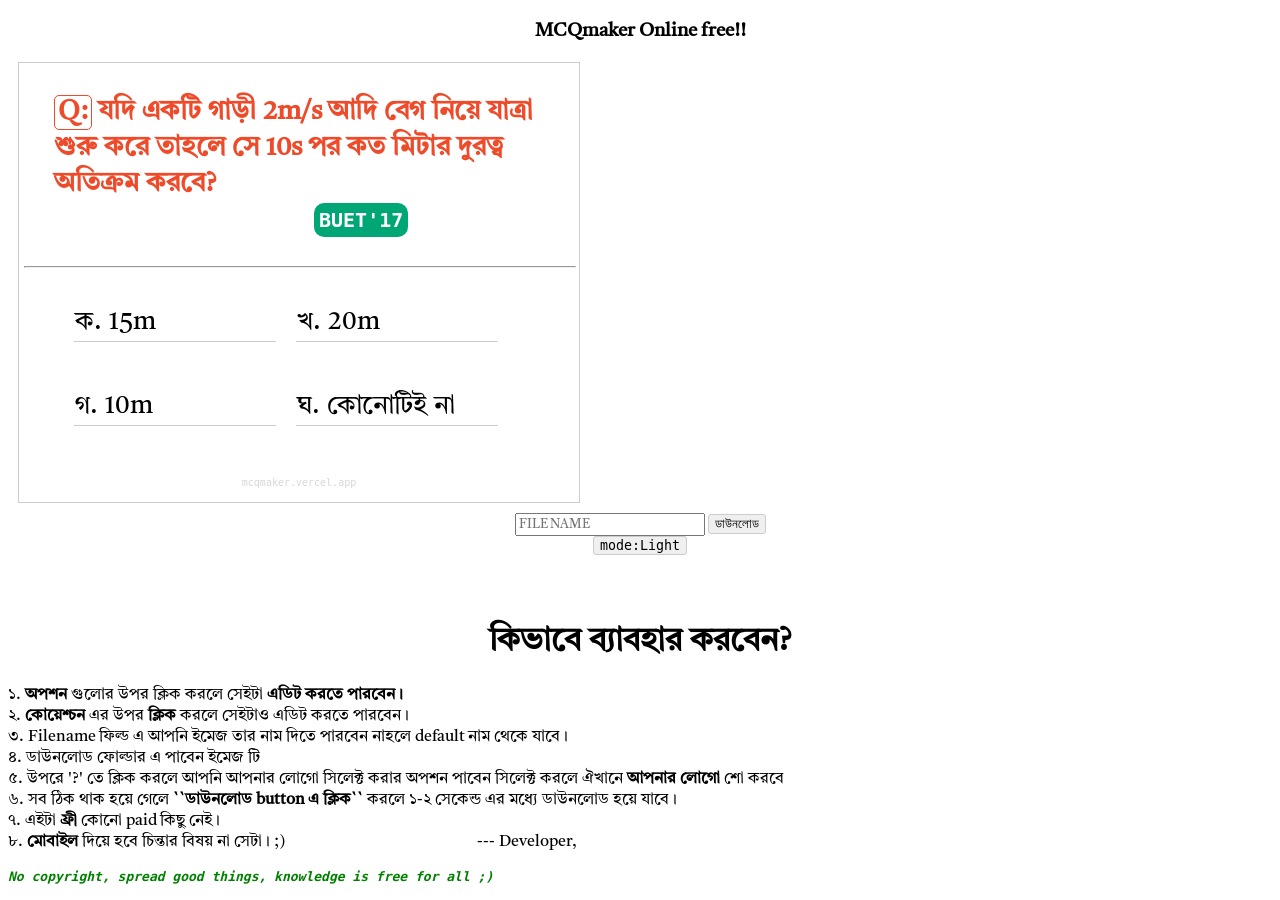
==== index.html @ 727d30f7 "Update index.html" ====
<!DOCTYPE html>
<html lang="en">
<head>
  <meta name="google-site-verification" content="z1DzCffEUJGSSdB200eJ9LNX3YTiNmyJWvIbpUdFBxc" />
  <meta charset="UTF-8">
  <meta http-equiv="X-UA-Compatible" content="IE=Edge">
  <meta name="viewport" content="width=device-width, initial-scale=1">
<link rel="preconnect" href="https://fonts.googleapis.com">
<link rel="preconnect" href="https://fonts.gstatic.com" crossorigin>
<link href="https://fonts.googleapis.com/css2?family=Tiro+Bangla&display=swap" rel="stylesheet">
<link rel="preconnect" href="https://fonts.googleapis.com">
<link rel="preconnect" href="https://fonts.gstatic.com" crossorigin>
<link href="https://fonts.googleapis.com/css2?family=Noto+Serif+Bengali:wght@100..900&display=swap" rel="stylesheet">
<script src="https://html2canvas.hertzen.com/dist/html2canvas.min.js"></script>
<link rel="preconnect" href="https://fonts.googleapis.com">
<link rel="preconnect" href="https://fonts.gstatic.com" crossorigin>
<link href="https://fonts.googleapis.com/css2?family=IBM+Plex+Sans:ital,wght@0,100;0,200;0,300;0,400;0,500;0,600;0,700;1,100;1,200;1,300;1,400;1,500;1,600;1,700&display=swap" rel="stylesheet">
  <title>MCQmaker | Bitto Saha | Free online quiz | product_id:Nlb001 </title>
  
  <!-- HTML -->
  

  <!-- Custom Styles -->
  <link rel="stylesheet" href="style.css">
</head>

<body>
 
  <!-- Project -->
  <center>
    <h3>MCQmaker Online free!!</h3>
  </center>
  <div class="all" id="question">
   
    <div class="qus">
       
      <p contenteditable="true"><span contenteditable="false" style="padding:3px; background-color:#fff;border:1px solid #EE4B2B; border-radius:5px; color:#EE4B2B;">Q:</span> যদি একটি গাড়ী 2m/s আদি বেগ নিয়ে যাত্রা শুরু করে তাহলে সে 10s পর কত মিটার দুরত্ব অতিক্রম করবে?   <span style=" border-radius:10px;text-transform: uppercase; padding:5px;text-align: center;font-size:20px;background-color:  #00a676; color:#fff; font-family: monospace;margin-left:50%" contenteditable="true" >Buet'17</span></p>
           </div>
    <hr width="100%" style="color:#ccc;">
    <div class="options">
      <ul>
        <li contenteditable="true">ক. 15m</li>
        <li contenteditable="true">খ. 20m</li>
      </ul>
      <ul>
        <li contenteditable="true">গ. 10m</li>
        
        <li contenteditable="true">ঘ. কোনোটিই না</li>
      </ul>
      <center>
        <small style="font-size:10px;color:#cccc;font-family:monospace;">
          mcqmaker.vercel.app
        </small>
      </center>
    </div>
    
  </div>
  <center>
    <input id="fname" type="text" placeholder="FILE NAME ">
    <button id="do">ডাউনলোড</button>
  </center>
  <center>
      <button id="chm">mode:Light</button>
  </center>
  <input style="display:none" type="file" name="" id="dn" value="" />
  <br />
  <br />
 
  <div class="manual">
    <center>
      <h1>কিভাবে ব্যাবহার করবেন?</h1>
    </center>
    <p>
      ১. <b>অপশন</b> গুলোর উপর ক্লিক করলে সেইটা <b>এডিট করতে পারবেন ।</b><br>
২. <b>কোয়েশ্চন</b> এর উপর <b>ক্লিক</b> করলে সেইটাও এডিট করতে পারবেন।<br>
৩. Filename ফিল্ড এ আপনি ইমেজ তার নাম দিতে পারবেন নাহলে default নাম থেকে যাবে।<br>
৪. ডাউনলোড ফোল্ডার এ পাবেন ইমেজ টি<br>
৫. উপরে '?' তে ক্লিক করলে আপনি আপনার লোগো সিলেক্ট করার অপশন পাবেন সিলেক্ট করলে ঐখানে <b>আপনার লোগো</b> শো করবে<br>
৬. সব ঠিক থাক হয়ে গেলে <b>``ডাউনলোড button এ ক্লিক``</b> করলে ১-২ সেকেন্ড এর মধ্যে ডাউনলোড হয়ে যাবে।<br>
৭. এইটা <b>ফ্রী</b> কোনো paid কিছু নেই।<br>
৮. <b>মোবাইল</b> দিয়ে হবে চিন্তার বিষয় না সেটা। ;)
&nbsp; &nbsp; &nbsp;&nbsp; &nbsp; &nbsp; &nbsp; &nbsp;&nbsp;&nbsp; &nbsp; &nbsp;&nbsp; &nbsp; &nbsp; &nbsp; &nbsp;&nbsp;
&nbsp; &nbsp; &nbsp;&nbsp; &nbsp; &nbsp; &nbsp; &nbsp;&nbsp;
--- Developer,
    </p>
  </div>
  
  <p style="font-style: italic;font-family: monospace; color:green;font-weight: bolder;">No copyright, spread good things, knowledge is free for all ;)</p>
  
  <script src="main.js"></script>
</body>
</html>
---- style.css ----
*{
  font-family: 'Tiro Bangla', serif;
}
button{
  font-family:monospace;
  border:1px solid #ccc;
  border-radius:3px;
}
li{
  padding:1px;
  margin:10px;
  width:200px;
  border-bottom:1px solid #ccc;
 
}
ul{
  list-style-type: none;
  display: flex ;
  flex-direction:row;
}
.all{
  border:1px solid #ccc;
  margin:10px;
  
  width:550px;
  padding: 5px;
  color:#000;
  background-color: white;
      /* You can also specify additional properties like background-size, background-position, etc. */
  
       /* Set a height for your div */
}
.qus{
  font-size: 27px;
  font-weight:bold;
  color:#EE4B2B;
  margin-left:30px;
}
.options{
  font-size: 26px;
}
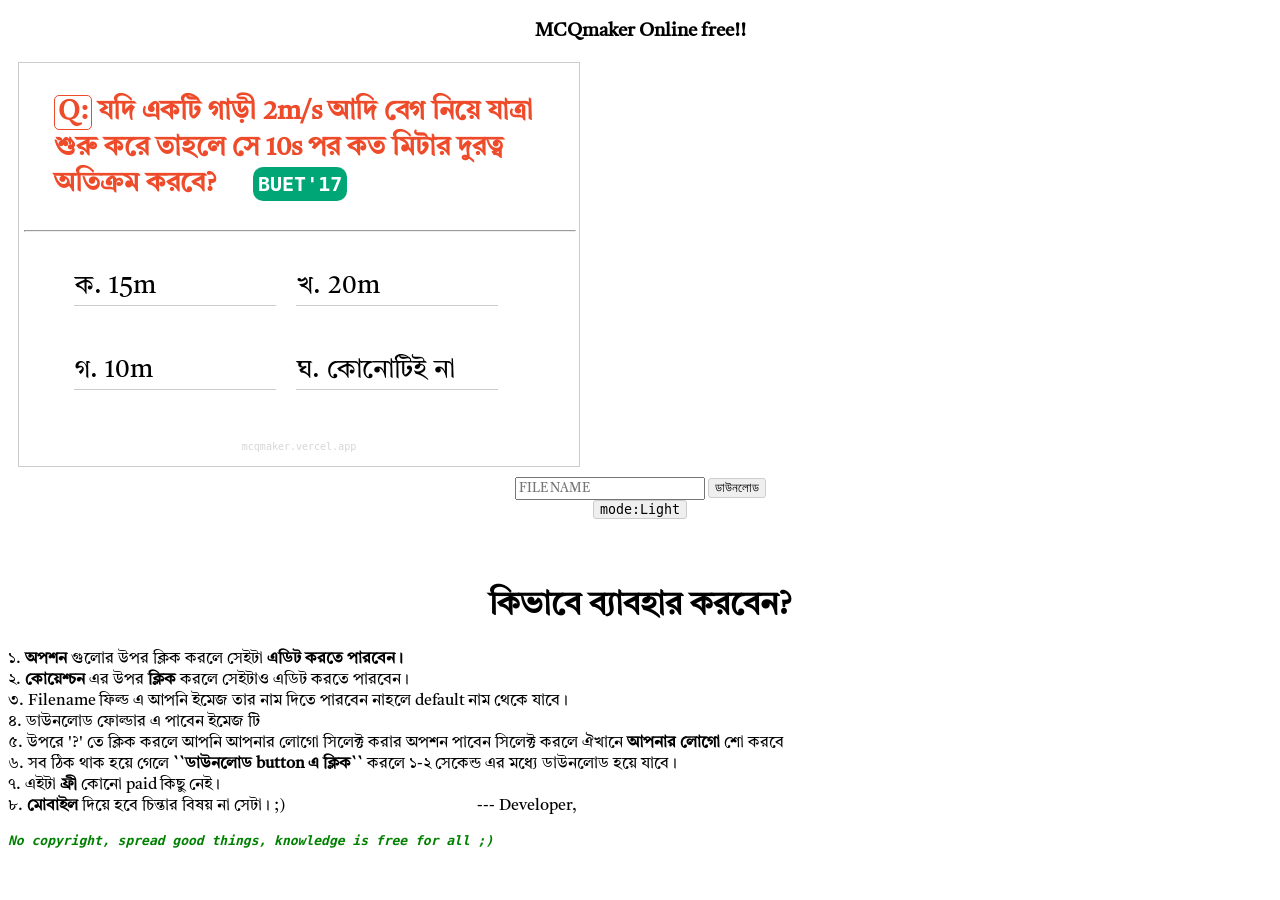
==== commit 4f276dd7: "Update index.html" ====
--- a/index.html
+++ b/index.html
@@ -34,7 +34,7 @@
    
     <div class="qus">
        
-      <p contenteditable="true"><span contenteditable="false" style="padding:3px; background-color:#fff;border:1px solid #EE4B2B; border-radius:5px; color:#EE4B2B;">Q:</span> যদি একটি গাড়ী 2m/s আদি বেগ নিয়ে যাত্রা শুরু করে তাহলে সে 10s পর কত মিটার দুরত্ব অতিক্রম করবে?   <span style=" border-radius:10px;text-transform: uppercase; padding:5px;text-align: center;font-size:20px;background-color:  #00a676; color:#fff; font-family: monospace;margin-left:50%" contenteditable="true" >Buet'17</span></p>
+      <p contenteditable="true"><span contenteditable="false" style="padding:3px; background-color:#fff;border:1px solid #EE4B2B; border-radius:5px; color:#EE4B2B;">Q:</span> যদি একটি গাড়ী 2m/s আদি বেগ নিয়ে যাত্রা শুরু করে তাহলে সে 10s পর কত মিটার দুরত্ব অতিক্রম করবে?   <span style=" border-radius:10px;text-transform: uppercase; padding:5px;text-align: center;font-size:20px;background-color:  #00a676; color:#fff; font-family: monospace;margin-left:30px" contenteditable="true" >Buet'17</span></p>
            </div>
     <hr width="100%" style="color:#ccc;">
     <div class="options">
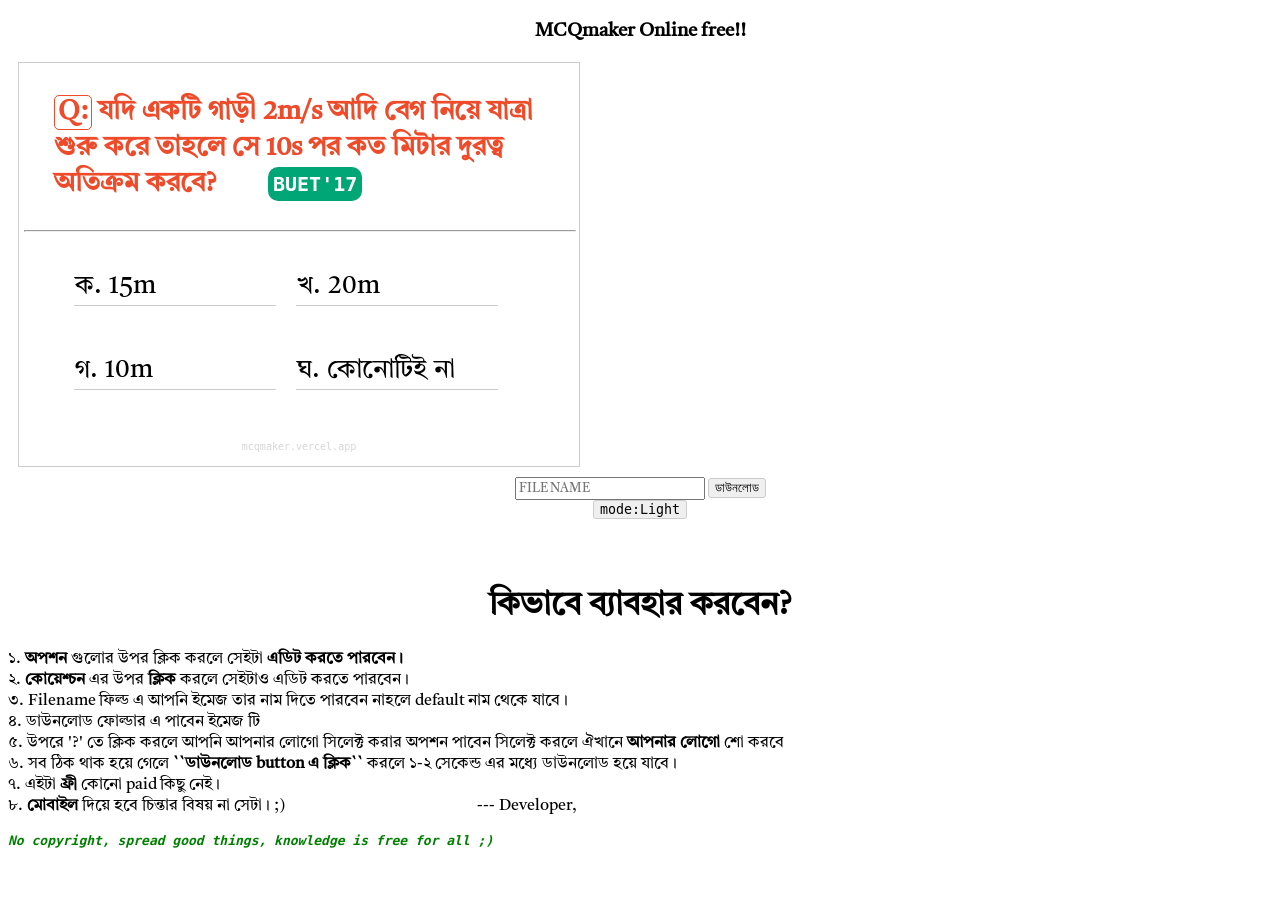
==== commit 6351f8f8: "Update index.html" ====
--- a/index.html
+++ b/index.html
@@ -34,7 +34,7 @@
    
     <div class="qus">
        
-      <p contenteditable="true"><span contenteditable="false" style="padding:3px; background-color:#fff;border:1px solid #EE4B2B; border-radius:5px; color:#EE4B2B;">Q:</span> যদি একটি গাড়ী 2m/s আদি বেগ নিয়ে যাত্রা শুরু করে তাহলে সে 10s পর কত মিটার দুরত্ব অতিক্রম করবে?   <span style=" border-radius:10px;text-transform: uppercase; padding:5px;text-align: center;font-size:20px;background-color:  #00a676; color:#fff; font-family: monospace;margin-left:30px" contenteditable="true" >Buet'17</span></p>
+      <p contenteditable="true"><span contenteditable="false" style="padding:3px; background-color:#fff;border:1px solid #EE4B2B; border-radius:5px; color:#EE4B2B;">Q:</span> যদি একটি গাড়ী 2m/s আদি বেগ নিয়ে যাত্রা শুরু করে তাহলে সে 10s পর কত মিটার দুরত্ব অতিক্রম করবে?   <span style=" border-radius:10px;text-transform: uppercase; padding:5px;text-align: center;font-size:20px;background-color:  #00a676; color:#fff; font-family: monospace;margin-left:45px" contenteditable="true" >Buet'17</span></p>
            </div>
     <hr width="100%" style="color:#ccc;">
     <div class="options">
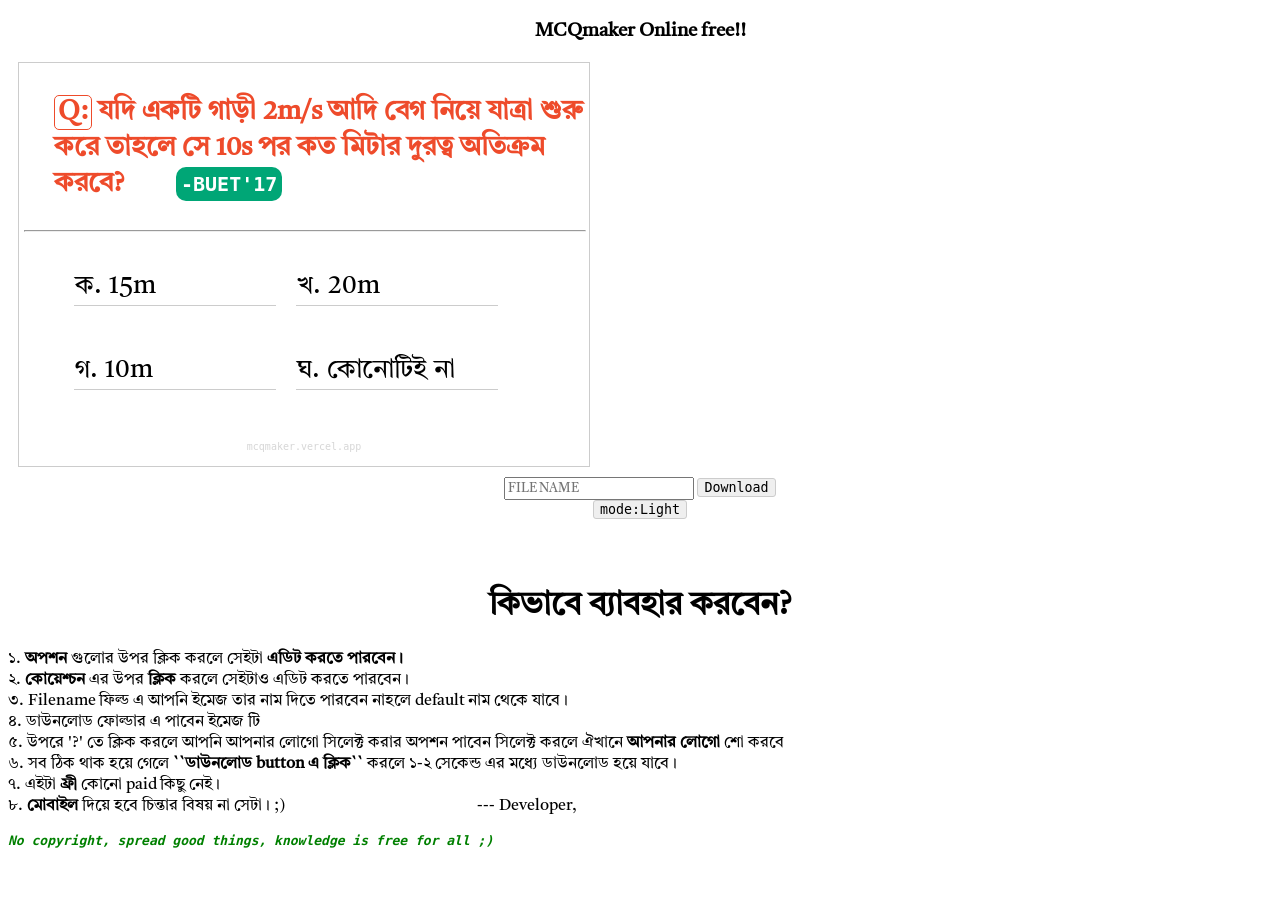
==== commit 13ff8dbd: "Update index.html" ====
--- a/index.html
+++ b/index.html
@@ -34,7 +34,7 @@
    
     <div class="qus">
        
-      <p contenteditable="true"><span contenteditable="false" style="padding:3px; background-color:#fff;border:1px solid #EE4B2B; border-radius:5px; color:#EE4B2B;">Q:</span> যদি একটি গাড়ী 2m/s আদি বেগ নিয়ে যাত্রা শুরু করে তাহলে সে 10s পর কত মিটার দুরত্ব অতিক্রম করবে?   <span style=" border-radius:10px;text-transform: uppercase; padding:5px;text-align: center;font-size:20px;background-color:  #00a676; color:#fff; font-family: monospace;margin-left:45px" contenteditable="true" >Buet'17</span></p>
+      <p contenteditable="true"><span contenteditable="false" style="padding:3px; background-color:#fff;border:1px solid #EE4B2B; border-radius:5px; color:#EE4B2B;">Q:</span> যদি একটি গাড়ী 2m/s আদি বেগ নিয়ে যাত্রা শুরু করে তাহলে সে 10s পর কত মিটার দুরত্ব অতিক্রম করবে?   <span style=" border-radius:10px;text-transform: uppercase; padding:5px;text-align: center;font-size:20px;background-color:  #00a676; color:#fff; font-family: monospace;margin-left:45px" contenteditable="true" >-Buet'17</span></p>
            </div>
     <hr width="100%" style="color:#ccc;">
     <div class="options">
@@ -57,7 +57,7 @@
   </div>
   <center>
     <input id="fname" type="text" placeholder="FILE NAME ">
-    <button id="do">ডাউনলোড</button>
+    <button id="do">Download</button>
   </center>
   <center>
       <button id="chm">mode:Light</button>
--- a/style.css
+++ b/style.css
@@ -22,7 +22,7 @@
   border:1px solid #ccc;
   margin:10px;
   
-  width:550px;
+  width:560px;
   padding: 5px;
   color:#000;
   background-color: white;
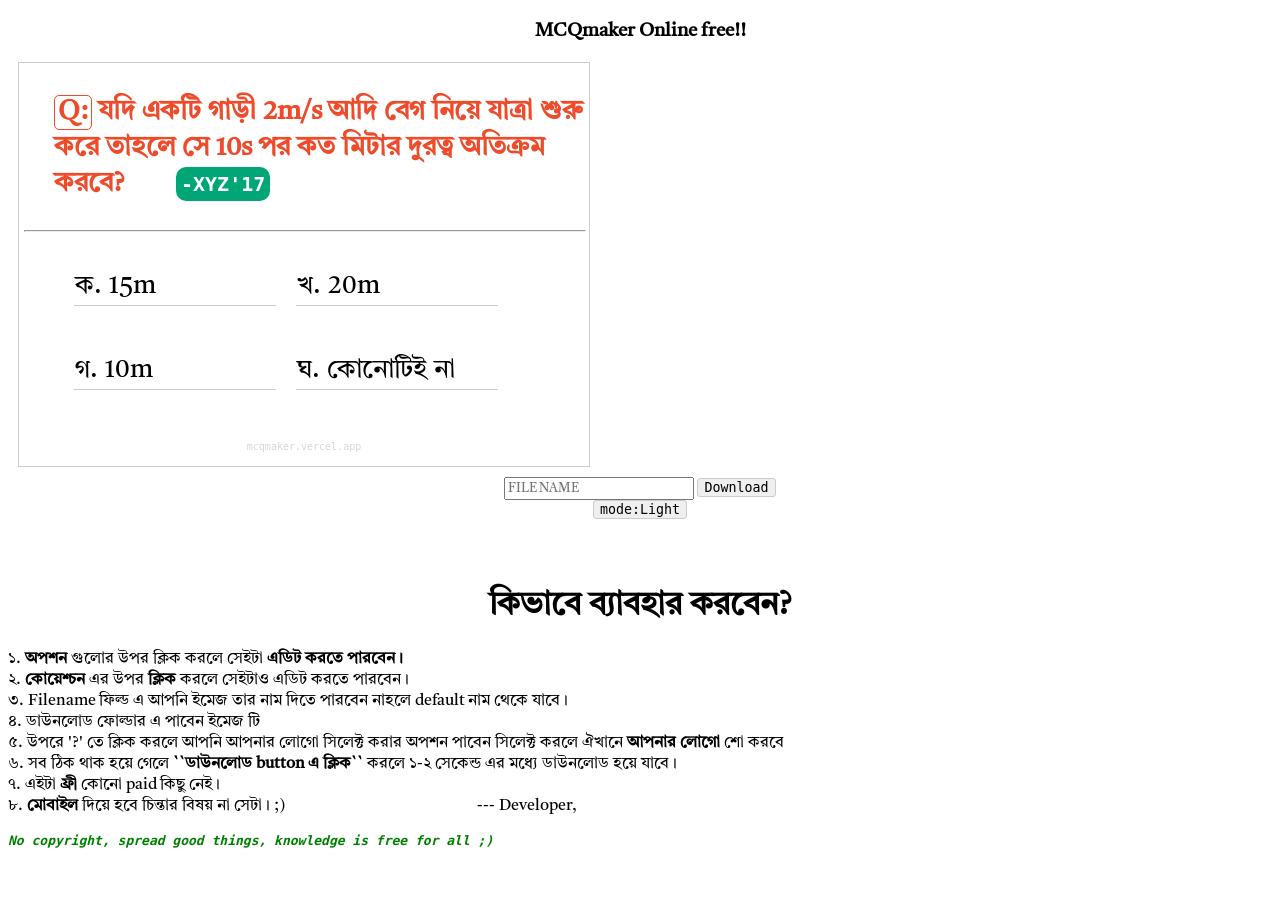
==== commit 3b66e861: "Update index.html" ====
--- a/index.html
+++ b/index.html
@@ -10,12 +10,13 @@
 <link href="https://fonts.googleapis.com/css2?family=Tiro+Bangla&display=swap" rel="stylesheet">
 <link rel="preconnect" href="https://fonts.googleapis.com">
 <link rel="preconnect" href="https://fonts.gstatic.com" crossorigin>
+  <link rel="icon" type="image/jpg" href="Screenshot_2024-02-03-19-09-04-832_com.android.chrome-edit.jpg">
 <link href="https://fonts.googleapis.com/css2?family=Noto+Serif+Bengali:wght@100..900&display=swap" rel="stylesheet">
 <script src="https://html2canvas.hertzen.com/dist/html2canvas.min.js"></script>
 <link rel="preconnect" href="https://fonts.googleapis.com">
 <link rel="preconnect" href="https://fonts.gstatic.com" crossorigin>
 <link href="https://fonts.googleapis.com/css2?family=IBM+Plex+Sans:ital,wght@0,100;0,200;0,300;0,400;0,500;0,600;0,700;1,100;1,200;1,300;1,400;1,500;1,600;1,700&display=swap" rel="stylesheet">
-  <title>MCQmaker | Bitto Saha | Free online quiz | product_id:Nlb001 </title>
+  <title>MCQmaker | Free online quiz | product_id:Nlb001 </title>
   
   <!-- HTML -->
   
@@ -34,7 +35,7 @@
    
     <div class="qus">
        
-      <p contenteditable="true"><span contenteditable="false" style="padding:3px; background-color:#fff;border:1px solid #EE4B2B; border-radius:5px; color:#EE4B2B;">Q:</span> যদি একটি গাড়ী 2m/s আদি বেগ নিয়ে যাত্রা শুরু করে তাহলে সে 10s পর কত মিটার দুরত্ব অতিক্রম করবে?   <span style=" border-radius:10px;text-transform: uppercase; padding:5px;text-align: center;font-size:20px;background-color:  #00a676; color:#fff; font-family: monospace;margin-left:45px" contenteditable="true" >-Buet'17</span></p>
+      <p contenteditable="true"><span contenteditable="false" style="padding:3px; background-color:#fff;border:1px solid #EE4B2B; border-radius:5px; color:#EE4B2B;">Q:</span> যদি একটি গাড়ী 2m/s আদি বেগ নিয়ে যাত্রা শুরু করে তাহলে সে 10s পর কত মিটার দুরত্ব অতিক্রম করবে?   <span style=" border-radius:10px;text-transform: uppercase; padding:5px;text-align: center;font-size:20px;background-color:  #00a676; color:#fff; font-family: monospace;margin-left:45px" contenteditable="true" >-XYZ'17</span></p>
            </div>
     <hr width="100%" style="color:#ccc;">
     <div class="options">
